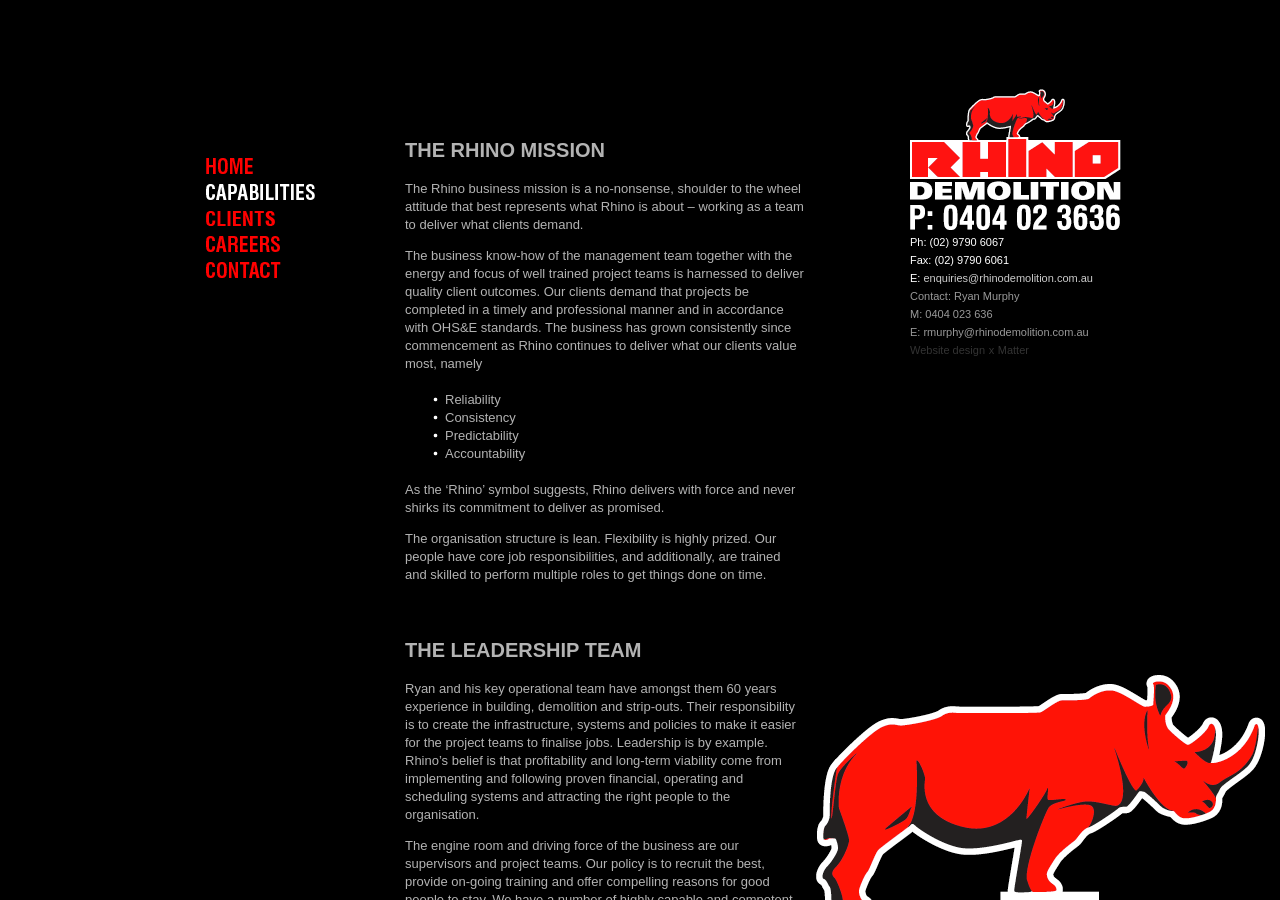
==== capabilities.html @ e4bbadc3 "website clone" ====
<!DOCTYPE html PUBLIC "-//W3C//DTD XHTML 1.0 Transitional//EN" "http://www.w3.org/TR/xhtml1/DTD/xhtml1-transitional.dtd">
<html xmlns="http://www.w3.org/1999/xhtml">
<!-- Added by HTTrack --><meta http-equiv="content-type" content="text/html;charset=UTF-8" /><!-- /Added by HTTrack -->
<head>

<meta http-equiv="Content-Type" content="text/html; charset=UTF-8" />

<title>RHINO DEMOLITIONS</title>

<link href="css/rhino.css" rel="stylesheet" type="text/css" media="all" />
<link href="css/sIFR-screen.css" rel="stylesheet" type="text/css" media="screen" />

<script src="js/sifr.js" type="text/javascript"></script>
<script type="text/javascript">
<!--
function MM_swapImgRestore() { //v3.0
  var i,x,a=document.MM_sr; for(i=0;a&&i<a.length&&(x=a[i])&&x.oSrc;i++) x.src=x.oSrc;
}
function MM_preloadImages() { //v3.0
  var d=document; if(d.images){ if(!d.MM_p) d.MM_p=new Array();
    var i,j=d.MM_p.length,a=MM_preloadImages.arguments; for(i=0; i<a.length; i++)
    if (a[i].indexOf("#")!=0){ d.MM_p[j]=new Image; d.MM_p[j++].src=a[i];}}
}

function MM_findObj(n, d) { //v4.01
  var p,i,x;  if(!d) d=document; if((p=n.indexOf("?"))>0&&parent.frames.length) {
    d=parent.frames[n.substring(p+1)].document; n=n.substring(0,p);}
  if(!(x=d[n])&&d.all) x=d.all[n]; for (i=0;!x&&i<d.forms.length;i++) x=d.forms[i][n];
  for(i=0;!x&&d.layers&&i<d.layers.length;i++) x=MM_findObj(n,d.layers[i].document);
  if(!x && d.getElementById) x=d.getElementById(n); return x;
}

function MM_swapImage() { //v3.0
  var i,j=0,x,a=MM_swapImage.arguments; document.MM_sr=new Array; for(i=0;i<(a.length-2);i+=3)
   if ((x=MM_findObj(a[i]))!=null){document.MM_sr[j++]=x; if(!x.oSrc) x.oSrc=x.src; x.src=a[i+2];}
}
//-->
</script>
</head>
<body id="capabilities-page">
<div id="container" align="center">
		<div id="wrapper" align="left">
        
                	    <div id="menu">
<ul>
<li><a id="home" href="index-2.html" title="Home"><span>Home</span></a></li>
<li><a id="capabilities" href="capabilities.html" title="Capabilities"><span>Capabilities</span></a></li>
<li><a id="clients" href="clients.html" title="Clients"><span>Clients</span></a></li>
<li><a id="careers" href="careers.html" title="Careers"><span>Careers</span></a></li>
<li><a id="contact" href="contact.html" title="Contact"><span>Contact</span></a></li>
</ul>
</div>
		  <div id="maincol">   
          <h2>THE RHINO MISSION</h2><p>

The Rhino business mission is a no-nonsense, shoulder to the wheel attitude that best represents what Rhino is about – working as a team to deliver what clients demand.</p>

<p>The business know-how of the management team together with the energy and focus of well trained project teams is harnessed to deliver quality client outcomes. Our clients demand that projects be completed in a timely and professional manner and in accordance with OHS&E standards. The business has grown consistently since commencement as Rhino continues to deliver what our clients value most, namely
	<ul>
	<li class="white">Reliability
	<li class="white">Consistency
	<li class="white">Predictability
	<li class="white">Accountability
	</ul></p>
	
<p>As the ‘Rhino’ symbol suggests, Rhino delivers with force and never shirks its commitment to deliver as promised.</p> 

<p>The organisation structure is lean. Flexibility is highly prized. Our people have core job responsibilities, and additionally, are trained and skilled to perform multiple roles to get things done on time.</p><br/><br/>

<h2>THE LEADERSHIP TEAM</h2>

<p>Ryan and his key operational team have amongst them 60 years experience in building, demolition 
and strip-outs. Their responsibility is to create the infrastructure, systems and policies to make 
it easier for the project teams to finalise jobs. Leadership is by example. Rhino’s belief is that 
profitability and long-term viability come from implementing and following proven financial, 
operating and scheduling systems and attracting the right people to the organisation.</p>

<p>The engine room and driving force of the business are our supervisors and project teams. Our policy 
is to recruit the best, provide on-going training and offer compelling reasons for good people to stay. 
We have a number of highly capable and competent supervisors who direct and control the project 
teams, all of whom proudly wear the company uniform.</p>

<p>Before any team works on site, there is an induction and the supervisor ensures that each person 
holds a green card and has received the necessary training to complete the job.</p>

<p>The fact that demolition is a high risk injury activity is the reason Rhino takes its responsibilities 
in this area very seriously. A culture of safety starts from the top and it is the responsibility of the 
Leadership Team to provide a work environment that ensures compliance with safe work practices. 
Rhino has developed an Induction Manual outlining safe operating practices on vehicles, equipment, 
tools, uniforms, safety apparel and first aid. Before any project commences, it is mandatory that a 
Safe Work Methods Statement is written.</p>

<p>On site, it is not just the supervisor's responsibility but everyone's responsibility to ensure 
compliance with safe work practices. We are proud of our safety record to date. Since Rhino 
commenced trading, there has been no time lost through injuries nor has there been any Workcover 
citation against the company. And we are committed to keep it that way.</p><br/><br/>

<h2>Environment</h2>
<p>Rhino is committed to improving the environment in which we all live by actively re-using, salvaging or recycling construction and waste materials to prevent excessive waste at land fill facilities.</p><br/><br/>

<h2>VEHICLES AND EQUIPMENT</h2>

<p>A substantial investment in vehicles, equipment and tools is required to manage the size and diversity of projects that Rhino wins. Speed of access to the right mode of transport and equipment is critical to meet client deadlines. We currently have deployed on projects our own heavy duty trucks, support vehicles, excavators, forklifts and a range of assorted demolition equipment to fill a warehouse.</p><br /><br />

<h2>NETWORKS</h2>

<p>We value working co-operatively and in collaboration with other contractors and suppliers to achieve project performance levels and deadlines. The equipment we do not own is rented from a network of suppliers who provide advantages in tailoring equipment to specific project requirements.</p><br/><br/>

</div>
            
              
<div align="left" id="rightcol">
<a href="index-3.html"><img src="images/rhino-logo.gif" alt="rhino demolitions" border="0" /></a>
<img src="images/phone.gif" alt="phone Rhino Demolitions now" /><br />

<span class="linea">
Ph: (02) 9790 6067<br/>
Fax: (02) 9790 6061<br/>
E: <a href="mailto:enquiries@rhinodemolition.com.au">enquiries@rhinodemolition.com.au</a><br/></span>
<span class="lineb">Contact: Ryan Murphy<br/>M: 0404 023 636<br/>E: <a href="mailto:rmurphy@rhinodemolition.com.au"> rmurphy@rhinodemolition.com.au</a><br/></span>


<a href="http://www.matterdesign.com.au/website-design.php" target="_blank" class="lined">Website design</a>  <span class="lined"> x</span> <a href="http://www.matterdesign.com.au/" target="_blank" class="lined">Matter</a>
</span>

</div>
            <div class="clear"></div>


  </div>
  </div>

    
 <script type="text/javascript">
//<![CDATA[

if(typeof sIFR == "function"){	sIFR.replaceElement(named({sSelector:"h2", sFlashSrc:"swf/swiss-condensed.swf",sWmode:"transparent", sColor:"#FFFFFF", sLinkColor:"#FFFFFF", sHoverColor:"#FFFFFF", nPaddingTop:0, nPaddingBottom:0, sFlashVars:"textalign=left"}));
sIFR.replaceElement(named({sSelector:"h3", sFlashSrc:"swf/swiss-condensed.swf", sColor:"#FFFFFF", sLinkColor:"#FFFFFF", sBgColor:"#000000", sHoverColor:"#FFFFFF", nPaddingTop:0, nPaddingBottom:0, sFlashVars:"textalign=left&offsetTop=0"}));
	
	
};

//]]>
</script>


</body>
</html>
---- css/rhino.css ----
@charset "UTF-8";
/* CSS Document */

html{
margin:			0;
width:			100%;
height:			100%;
overflow:		hidden;
}

body{
margin:0;
padding:0;
width:100%;
height:100%;
overflow:hidden;
color:#B3B3B3;
font-family:Arial, Helvetica, sans-serif;
font-size:13px;
line-height:18px;
text-indent:0;
background:#000000 url(../images/rhino_br.gif) no-repeat fixed right bottom;
}

div#container{
height:100%;
overflow-y:scroll;
width:100%;
}





a{
color:#CCCCCC;
text-decoration:none;
outline:0;
}


ul{
margin:18px 0;
}

li{
list-style-type:none;
}

li.white{
list-style-image:url(../images/white-bulletpoint.gif);
}


a:hover{
color:#FF0000;
}



div#wrapper{
width:960px;
}

div#menu{
padding: 140px 0 0 5px;
width:190px;
float:left;
font-size:11px;
}

div#maincol{
width:400px;
height:100%;
float:left;
padding:133px 0 190px 0;
margin-left:50px;
}

div#rightcol{
width:210px;
float:right;
padding-top:87px;
}

div#clear{
clear:both;
}



.linea{
color:#FFFFFF;
font-size:11px;
}


.lineb{
color:#999;
font-size:11px;

}
.lineb a, .lineb a:active { color:#999;}

.linec{
color:#555;
letter-spacing:-0.02em;
font-size:11px;

}

.lined{
color:#333;
font-size:11px;

}

h1, h2, h3, h4, h5 {
text-indent:0;
font-family: Helvetica, Arial, Verdana, sans-serif;
font-weight: bold;
letter-spacing: -.05em;
margin: 0;
padding: 0;
line-height: 1em;
}

h1{
color:#323232;
font-size:11px;
display:inline;
font-weight:normal;
}

h2{
font-size:20px;
line-height:34px;
letter-spacing:0px;
display:block;
}

h3{
font-size:20px;
line-height:34px;
letter-spacing:0px;
margin:10px 0;
display:block;
}

h4{
font-size:20px;
line-height:34px;
letter-spacing:0px;
margin:10px 0;
display:block;

}

.column{
width:180px; 
float:left;
}

.narrowcol{
width:100px; 
float:left;
}

.widecol{
width:250px; 
float:left;
}

.formrow{
margin-bottom:5px;
}

.clear{
clear:both;
}

#home, #why-choose, #capabilities, #clients, #careers, #contact{
	margin-bottom:10px;
	display: block;
	width: 170px;
	height: 16px;
	background-position:0 0;
	background-repeat:no-repeat;
}

#home:hover, #why-choose:hover, #capabilities:hover, #clients:hover, #careers:hover, #contact:hover{
	background-position:0 -16px;
}

#home span, #why-choose span, #capabilities span, #clients span, #careers span, #contact span{
	display: none;
}

body#home-page #home, body#why-choose-page #why-choose, body#capabilities-page #capabilities, body#clients-page #clients, body#careers-page #careers, body#contact-page #contact{
	background-position:0 -16px;
}

#home{
background-image:url(../images/home.gif);
}

#why-choose{
background-image:url(../images/why-choose.gif);
}

#capabilities{
background-image:url(../images/capabilities.gif);
}

#clients{
background-image:url(../images/clients.gif);
}

#careers{
background-image:url(../images/careers.gif);
}

#contact{
background-image:url(../images/contact.gif);
}

body#clients-page #maincol strong, body#careers-page #maincol strong { color:#fff; }
---- css/sIFR-screen.css ----
/* These are standard sIFR styles... do not modify */

.sIFR-flash {
	visibility: visible !important;
	margin: 0;
}

.sIFR-replaced {
	visibility: visible !important;
}

span.sIFR-alternate {
position: absolute;
left: 0;
top: 0;
width: 0;
height: 0;
display: block;
overflow: hidden;
}

/* These "decoy" styles are used to hide the browser text before it is replaced... the negative-letter spacing in this case is used to make the browser text metrics match up with the sIFR text metrics since the sIFR text in this example is so much narrower... your own settings may vary... any weird sizing issues you may run into are usually fixed by tweaking these decoy styles 

.sIFR-hasFlash h1 {
	visibility: hidden;
}
*/

.sIFR-hasFlash h2 {
margin:0;
padding:0;
font-size:32px;
line-height:34px;
letter-spacing:-3px;
display:block;
}

.sIFR-hasFlash h3 {
margin:0;
padding:0;
font-size:32px;
line-height:34px;
letter-spacing:-3px;
display:block;
}

.sIFR-hasFlash h4 {
margin:0;
padding:0;
font-size:32px;
line-height:34px;
letter-spacing:-3px;
display:block;
}
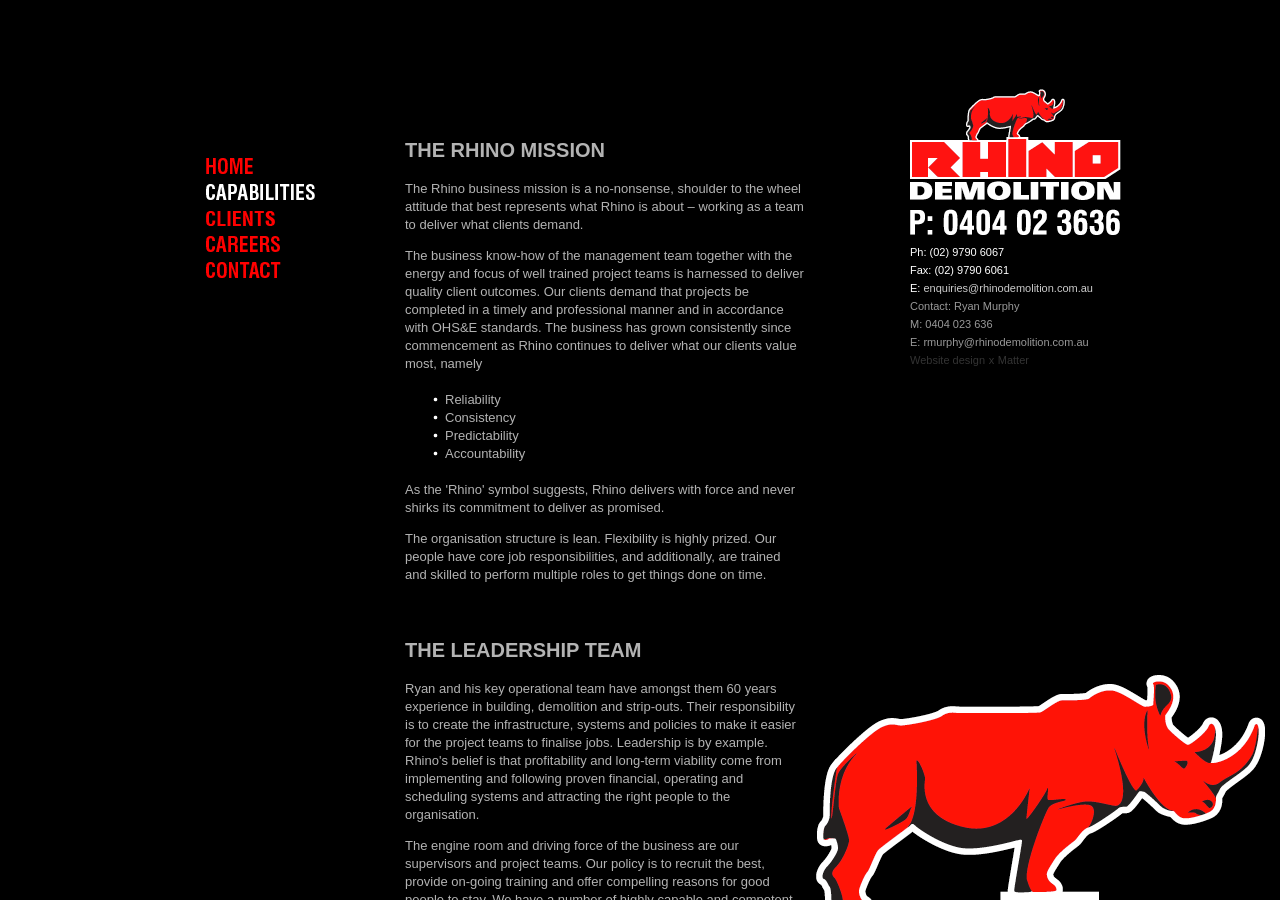
==== commit 660c0267: "enquiry fixup" ====
--- a/capabilities.html
+++ b/capabilities.html
@@ -1,148 +1,99 @@
-<!DOCTYPE html PUBLIC "-//W3C//DTD XHTML 1.0 Transitional//EN" "http://www.w3.org/TR/xhtml1/DTD/xhtml1-transitional.dtd">
-<html xmlns="http://www.w3.org/1999/xhtml">
-<!-- Added by HTTrack --><meta http-equiv="content-type" content="text/html;charset=UTF-8" /><!-- /Added by HTTrack -->
-<head>
-
-<meta http-equiv="Content-Type" content="text/html; charset=UTF-8" />
-
-<title>RHINO DEMOLITIONS</title>
-
-<link href="css/rhino.css" rel="stylesheet" type="text/css" media="all" />
-<link href="css/sIFR-screen.css" rel="stylesheet" type="text/css" media="screen" />
-
-<script src="js/sifr.js" type="text/javascript"></script>
-<script type="text/javascript">
-<!--
-function MM_swapImgRestore() { //v3.0
-  var i,x,a=document.MM_sr; for(i=0;a&&i<a.length&&(x=a[i])&&x.oSrc;i++) x.src=x.oSrc;
-}
-function MM_preloadImages() { //v3.0
-  var d=document; if(d.images){ if(!d.MM_p) d.MM_p=new Array();
-    var i,j=d.MM_p.length,a=MM_preloadImages.arguments; for(i=0; i<a.length; i++)
-    if (a[i].indexOf("#")!=0){ d.MM_p[j]=new Image; d.MM_p[j++].src=a[i];}}
-}
-
-function MM_findObj(n, d) { //v4.01
-  var p,i,x;  if(!d) d=document; if((p=n.indexOf("?"))>0&&parent.frames.length) {
-    d=parent.frames[n.substring(p+1)].document; n=n.substring(0,p);}
-  if(!(x=d[n])&&d.all) x=d.all[n]; for (i=0;!x&&i<d.forms.length;i++) x=d.forms[i][n];
-  for(i=0;!x&&d.layers&&i<d.layers.length;i++) x=MM_findObj(n,d.layers[i].document);
-  if(!x && d.getElementById) x=d.getElementById(n); return x;
-}
-
-function MM_swapImage() { //v3.0
-  var i,j=0,x,a=MM_swapImage.arguments; document.MM_sr=new Array; for(i=0;i<(a.length-2);i+=3)
-   if ((x=MM_findObj(a[i]))!=null){document.MM_sr[j++]=x; if(!x.oSrc) x.oSrc=x.src; x.src=a[i+2];}
-}
-//-->
-</script>
-</head>
-<body id="capabilities-page">
-<div id="container" align="center">
-		<div id="wrapper" align="left">
-        
-                	    <div id="menu">
-<ul>
-<li><a id="home" href="index-2.html" title="Home"><span>Home</span></a></li>
-<li><a id="capabilities" href="capabilities.html" title="Capabilities"><span>Capabilities</span></a></li>
-<li><a id="clients" href="clients.html" title="Clients"><span>Clients</span></a></li>
-<li><a id="careers" href="careers.html" title="Careers"><span>Careers</span></a></li>
-<li><a id="contact" href="contact.html" title="Contact"><span>Contact</span></a></li>
-</ul>
-</div>
-		  <div id="maincol">   
-          <h2>THE RHINO MISSION</h2><p>
-
-The Rhino business mission is a no-nonsense, shoulder to the wheel attitude that best represents what Rhino is about – working as a team to deliver what clients demand.</p>
-
-<p>The business know-how of the management team together with the energy and focus of well trained project teams is harnessed to deliver quality client outcomes. Our clients demand that projects be completed in a timely and professional manner and in accordance with OHS&E standards. The business has grown consistently since commencement as Rhino continues to deliver what our clients value most, namely
-	<ul>
-	<li class="white">Reliability
-	<li class="white">Consistency
-	<li class="white">Predictability
-	<li class="white">Accountability
-	</ul></p>
-	
-<p>As the ‘Rhino’ symbol suggests, Rhino delivers with force and never shirks its commitment to deliver as promised.</p> 
-
-<p>The organisation structure is lean. Flexibility is highly prized. Our people have core job responsibilities, and additionally, are trained and skilled to perform multiple roles to get things done on time.</p><br/><br/>
-
-<h2>THE LEADERSHIP TEAM</h2>
-
-<p>Ryan and his key operational team have amongst them 60 years experience in building, demolition 
-and strip-outs. Their responsibility is to create the infrastructure, systems and policies to make 
-it easier for the project teams to finalise jobs. Leadership is by example. Rhino’s belief is that 
-profitability and long-term viability come from implementing and following proven financial, 
-operating and scheduling systems and attracting the right people to the organisation.</p>
-
-<p>The engine room and driving force of the business are our supervisors and project teams. Our policy 
-is to recruit the best, provide on-going training and offer compelling reasons for good people to stay. 
-We have a number of highly capable and competent supervisors who direct and control the project 
-teams, all of whom proudly wear the company uniform.</p>
-
-<p>Before any team works on site, there is an induction and the supervisor ensures that each person 
-holds a green card and has received the necessary training to complete the job.</p>
-
-<p>The fact that demolition is a high risk injury activity is the reason Rhino takes its responsibilities 
-in this area very seriously. A culture of safety starts from the top and it is the responsibility of the 
-Leadership Team to provide a work environment that ensures compliance with safe work practices. 
-Rhino has developed an Induction Manual outlining safe operating practices on vehicles, equipment, 
-tools, uniforms, safety apparel and first aid. Before any project commences, it is mandatory that a 
-Safe Work Methods Statement is written.</p>
-
-<p>On site, it is not just the supervisor's responsibility but everyone's responsibility to ensure 
-compliance with safe work practices. We are proud of our safety record to date. Since Rhino 
-commenced trading, there has been no time lost through injuries nor has there been any Workcover 
-citation against the company. And we are committed to keep it that way.</p><br/><br/>
-
-<h2>Environment</h2>
-<p>Rhino is committed to improving the environment in which we all live by actively re-using, salvaging or recycling construction and waste materials to prevent excessive waste at land fill facilities.</p><br/><br/>
-
-<h2>VEHICLES AND EQUIPMENT</h2>
-
-<p>A substantial investment in vehicles, equipment and tools is required to manage the size and diversity of projects that Rhino wins. Speed of access to the right mode of transport and equipment is critical to meet client deadlines. We currently have deployed on projects our own heavy duty trucks, support vehicles, excavators, forklifts and a range of assorted demolition equipment to fill a warehouse.</p><br /><br />
-
-<h2>NETWORKS</h2>
-
-<p>We value working co-operatively and in collaboration with other contractors and suppliers to achieve project performance levels and deadlines. The equipment we do not own is rented from a network of suppliers who provide advantages in tailoring equipment to specific project requirements.</p><br/><br/>
-
-</div>
-            
-              
-<div align="left" id="rightcol">
-<a href="index-3.html"><img src="images/rhino-logo.gif" alt="rhino demolitions" border="0" /></a>
-<img src="images/phone.gif" alt="phone Rhino Demolitions now" /><br />
-
-<span class="linea">
-Ph: (02) 9790 6067<br/>
-Fax: (02) 9790 6061<br/>
-E: <a href="mailto:enquiries@rhinodemolition.com.au">enquiries@rhinodemolition.com.au</a><br/></span>
-<span class="lineb">Contact: Ryan Murphy<br/>M: 0404 023 636<br/>E: <a href="mailto:rmurphy@rhinodemolition.com.au"> rmurphy@rhinodemolition.com.au</a><br/></span>
-
-
-<a href="http://www.matterdesign.com.au/website-design.php" target="_blank" class="lined">Website design</a>  <span class="lined"> x</span> <a href="http://www.matterdesign.com.au/" target="_blank" class="lined">Matter</a>
-</span>
-
-</div>
-            <div class="clear"></div>
-
-
-  </div>
-  </div>
-
-    
- <script type="text/javascript">
-//<![CDATA[
-
-if(typeof sIFR == "function"){	sIFR.replaceElement(named({sSelector:"h2", sFlashSrc:"swf/swiss-condensed.swf",sWmode:"transparent", sColor:"#FFFFFF", sLinkColor:"#FFFFFF", sHoverColor:"#FFFFFF", nPaddingTop:0, nPaddingBottom:0, sFlashVars:"textalign=left"}));
-sIFR.replaceElement(named({sSelector:"h3", sFlashSrc:"swf/swiss-condensed.swf", sColor:"#FFFFFF", sLinkColor:"#FFFFFF", sBgColor:"#000000", sHoverColor:"#FFFFFF", nPaddingTop:0, nPaddingBottom:0, sFlashVars:"textalign=left&offsetTop=0"}));
-	
-	
-};
-
-//]]>
-</script>
-
-
-</body>
-</html>
+<!DOCTYPE html>
+<html lang="en">
+<head>
+<meta charset="UTF-8" />
+<meta name="viewport" content="width=device-width, initial-scale=1.0" />
+<title>RHINO DEMOLITIONS</title>
+<link href="css/rhino.css" rel="stylesheet" type="text/css" media="all" />
+</head>
+<body id="capabilities-page">
+<div id="container" align="center">
+  <div id="wrapper" align="left">
+
+    <div id="menu">
+<ul>
+<li><a id="home" href="index.html" title="Home"><span>Home</span></a></li>
+<li><a id="capabilities" href="capabilities.html" title="Capabilities"><span>Capabilities</span></a></li>
+<li><a id="clients" href="clients.html" title="Clients"><span>Clients</span></a></li>
+<li><a id="careers" href="careers.html" title="Careers"><span>Careers</span></a></li>
+<li><a id="contact" href="contact.html" title="Contact"><span>Contact</span></a></li>
+</ul>
+</div>
+
+    <div id="maincol">
+<h2>THE RHINO MISSION</h2>
+
+<p>The Rhino business mission is a no-nonsense, shoulder to the wheel attitude that best represents what Rhino is about – working as a team to deliver what clients demand.</p>
+
+<p>The business know-how of the management team together with the energy and focus of well trained project teams is harnessed to deliver quality client outcomes. Our clients demand that projects be completed in a timely and professional manner and in accordance with OHS&amp;E standards. The business has grown consistently since commencement as Rhino continues to deliver what our clients value most, namely
+<ul>
+<li class="white">Reliability</li>
+<li class="white">Consistency</li>
+<li class="white">Predictability</li>
+<li class="white">Accountability</li>
+</ul></p>
+
+<p>As the 'Rhino' symbol suggests, Rhino delivers with force and never shirks its commitment to deliver as promised.</p>
+
+<p>The organisation structure is lean. Flexibility is highly prized. Our people have core job responsibilities, and additionally, are trained and skilled to perform multiple roles to get things done on time.</p><br /><br />
+
+<h2>THE LEADERSHIP TEAM</h2>
+
+<p>Ryan and his key operational team have amongst them 60 years experience in building, demolition
+and strip-outs. Their responsibility is to create the infrastructure, systems and policies to make
+it easier for the project teams to finalise jobs. Leadership is by example. Rhino's belief is that
+profitability and long-term viability come from implementing and following proven financial,
+operating and scheduling systems and attracting the right people to the organisation.</p>
+
+<p>The engine room and driving force of the business are our supervisors and project teams. Our policy
+is to recruit the best, provide on-going training and offer compelling reasons for good people to stay.
+We have a number of highly capable and competent supervisors who direct and control the project
+teams, all of whom proudly wear the company uniform.</p>
+
+<p>Before any team works on site, there is an induction and the supervisor ensures that each person
+holds a green card and has received the necessary training to complete the job.</p>
+
+<p>The fact that demolition is a high risk injury activity is the reason Rhino takes its responsibilities
+in this area very seriously. A culture of safety starts from the top and it is the responsibility of the
+Leadership Team to provide a work environment that ensures compliance with safe work practices.
+Rhino has developed an Induction Manual outlining safe operating practices on vehicles, equipment,
+tools, uniforms, safety apparel and first aid. Before any project commences, it is mandatory that a
+Safe Work Methods Statement is written.</p>
+
+<p>On site, it is not just the supervisor's responsibility but everyone's responsibility to ensure
+compliance with safe work practices. We are proud of our safety record to date. Since Rhino
+commenced trading, there has been no time lost through injuries nor has there been any Workcover
+citation against the company. And we are committed to keep it that way.</p><br /><br />
+
+<h2>Environment</h2>
+<p>Rhino is committed to improving the environment in which we all live by actively re-using, salvaging or recycling construction and waste materials to prevent excessive waste at land fill facilities.</p><br /><br />
+
+<h2>VEHICLES AND EQUIPMENT</h2>
+
+<p>A substantial investment in vehicles, equipment and tools is required to manage the size and diversity of projects that Rhino wins. Speed of access to the right mode of transport and equipment is critical to meet client deadlines. We currently have deployed on projects our own heavy duty trucks, support vehicles, excavators, forklifts and a range of assorted demolition equipment to fill a warehouse.</p><br /><br />
+
+<h2>NETWORKS</h2>
+
+<p>We value working co-operatively and in collaboration with other contractors and suppliers to achieve project performance levels and deadlines. The equipment we do not own is rented from a network of suppliers who provide advantages in tailoring equipment to specific project requirements.</p><br /><br />
+
+    </div>
+
+    <div align="left" id="rightcol">
+<a href="index.html"><img src="images/rhino-logo.gif" alt="rhino demolitions" border="0" /></a>
+<img src="images/phone.gif" alt="phone Rhino Demolitions now" /><br />
+
+<span class="linea">
+Ph: (02) 9790 6067<br />
+Fax: (02) 9790 6061<br />
+E: <a href="mailto:enquiries@rhinodemolition.com.au">enquiries@rhinodemolition.com.au</a><br /></span>
+<span class="lineb">Contact: Ryan Murphy<br />M: 0404 023 636<br />E: <a href="mailto:rmurphy@rhinodemolition.com.au"> rmurphy@rhinodemolition.com.au</a><br /></span>
+
+<a href="http://www.matterdesign.com.au/website-design.php" target="_blank" rel="noopener noreferrer" class="lined">Website design</a> <span class="lined"> x</span> <a href="http://www.matterdesign.com.au/" target="_blank" rel="noopener noreferrer" class="lined">Matter</a>
+
+</div>
+<div class="clear"></div>
+
+  </div>
+</div>
+</body>
+</html>
--- a/css/rhino.css
+++ b/css/rhino.css
@@ -224,4 +224,8 @@
 background-image:url(../images/contact.gif);
 }
 
-body#clients-page #maincol strong, body#careers-page #maincol strong { color:#fff; }+body#clients-page #maincol strong, body#careers-page #maincol strong { color:#fff; }
+
+.column1{
+display:block;
+}
